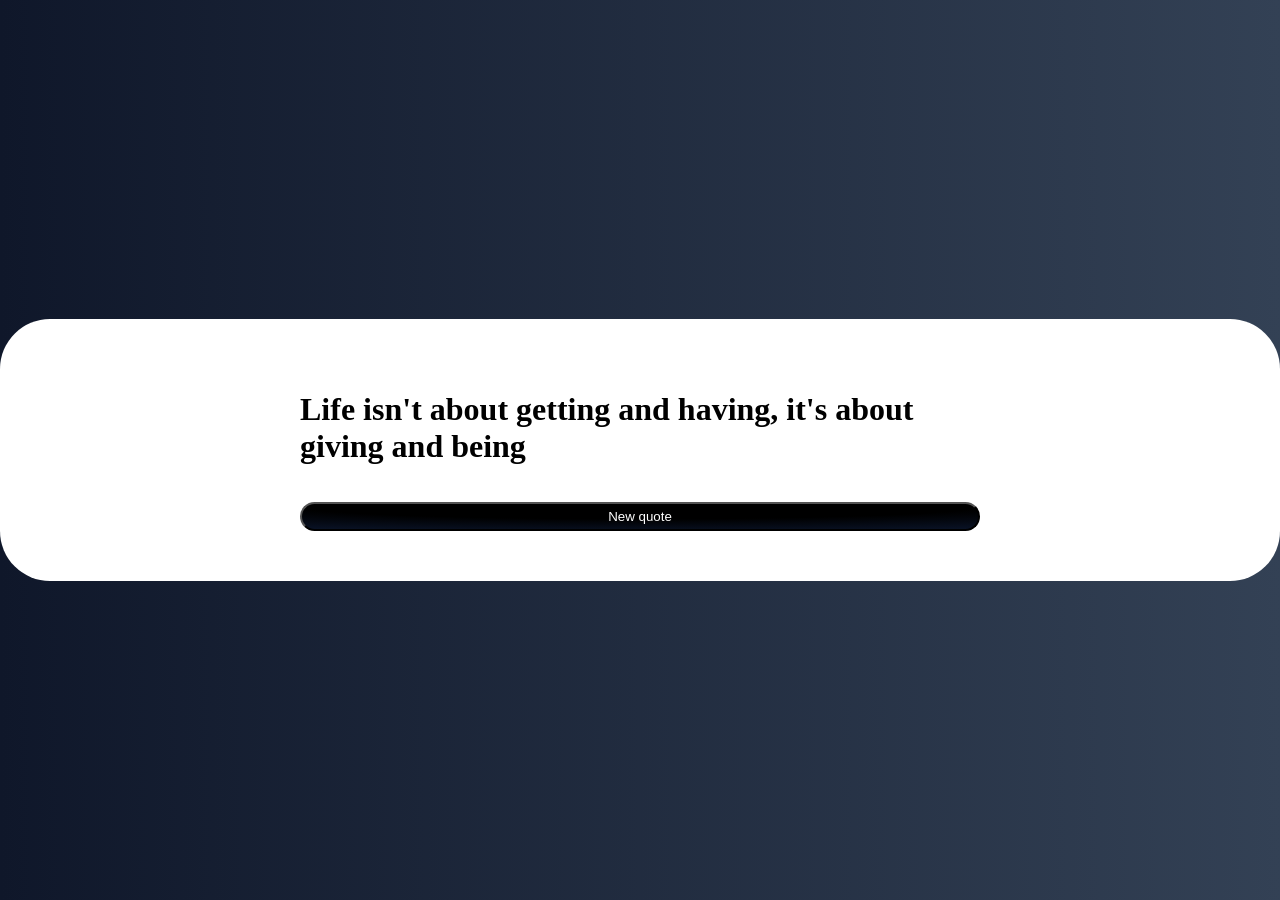
==== Sprint-3/quote-generator/index.html @ 4c5565b0 "edited some html and css" ====
<!doctype html>
<html lang="en">
  <head>
    <meta charset="UTF-8" />
    <meta name="viewport" content="width=device-width, initial-scale=1.0" />
    <title>Quote Generator App</title>
    <script defer src="quotes.js"></script>
    <link rel="stylesheet" href="style.css" />
  </head>
  <body>
    <div class="box">
      <div>
        <h1 id="quote">
          Life isn't about getting and having, it's about giving and being
        </h1>
        <p id="author"></p>
      </div>
      <button type="button" id="new-quote">New quote</button>
    </div>
  </body>
</html>
---- Sprint-3/quote-generator/style.css ----
body {
  margin: 0;
  height: 100vh; /* full viewport height */
  display: flex;
  justify-content: center; /* horizontal */
  align-items: center; /*Vertical*/
  background: linear-gradient(to right, #0f172a, #334155);
}

.box {
  display: flex;
  flex-direction: column; /* stack text + button */
  gap: 1rem;
  padding: 50px 300px;
  background-color: white;
  border-radius: 50px;
}

#quote {
}

#new-quote {
  border-radius: 25px;
  padding: 5px;
  background: radial-gradient(125% 125% at 50% 10%, #000000 40%, #0d1a36 100%);
  color: white;
  transition: transform 300ms;
}

#new-quote:hover {
  color: black;
  background: white;
  transform: scale(1.05);
}
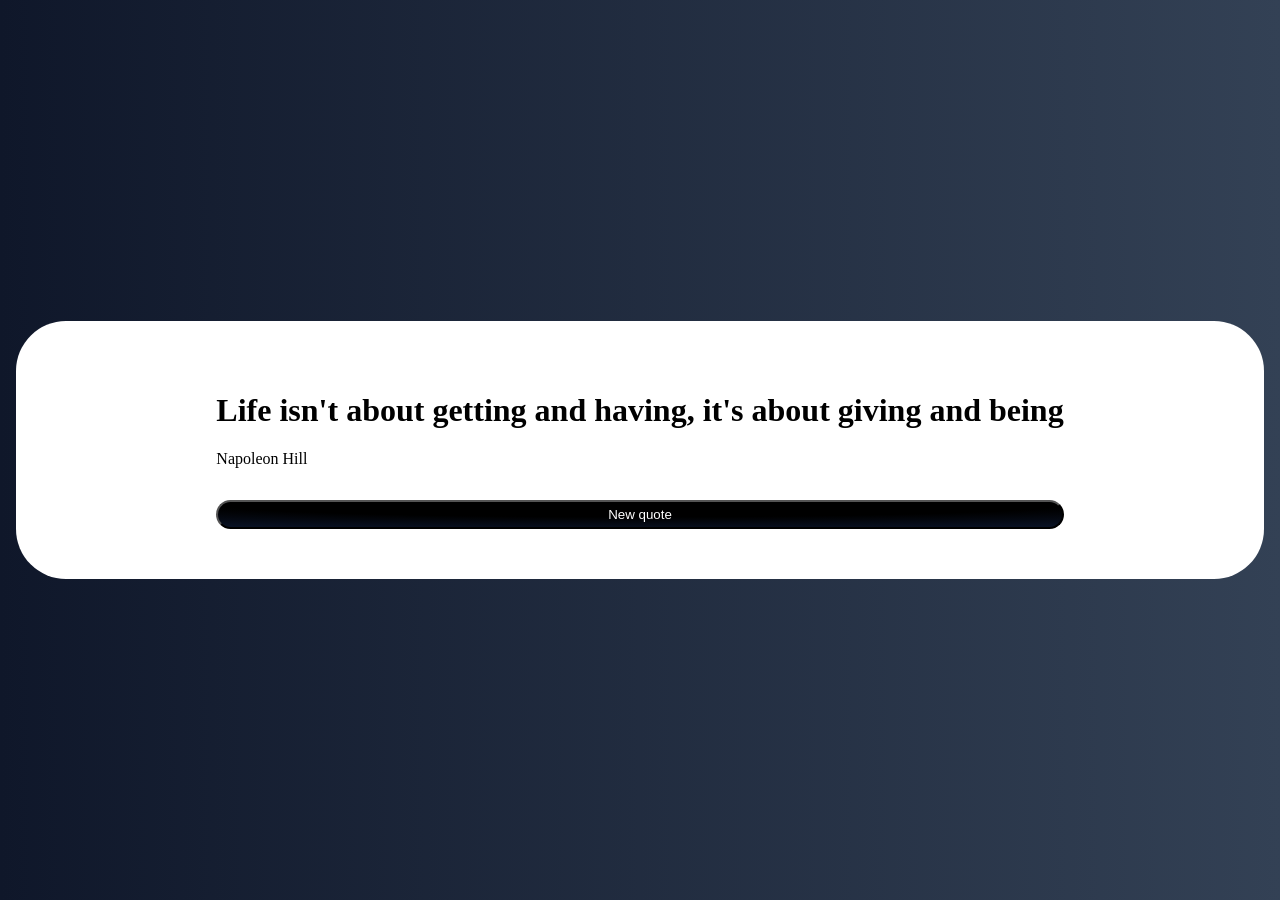
==== commit 2e195eed: "added some css" ====
--- a/Sprint-3/quote-generator/index.html
+++ b/Sprint-3/quote-generator/index.html
@@ -13,9 +13,11 @@
         <h1 id="quote">
           Life isn't about getting and having, it's about giving and being
         </h1>
-        <p id="author"></p>
+        <p id="author">Napoleon Hill</p>
       </div>
-      <button type="button" id="new-quote">New quote</button>
+      <button type="button" id="new-quote" onclick="newQuote()">
+        New quote
+      </button>
     </div>
   </body>
 </html>
--- a/Sprint-3/quote-generator/style.css
+++ b/Sprint-3/quote-generator/style.css
@@ -11,7 +11,7 @@
   display: flex;
   flex-direction: column; /* stack text + button */
   gap: 1rem;
-  padding: 50px 300px;
+  padding: 50px 200px;
   background-color: white;
   border-radius: 50px;
 }
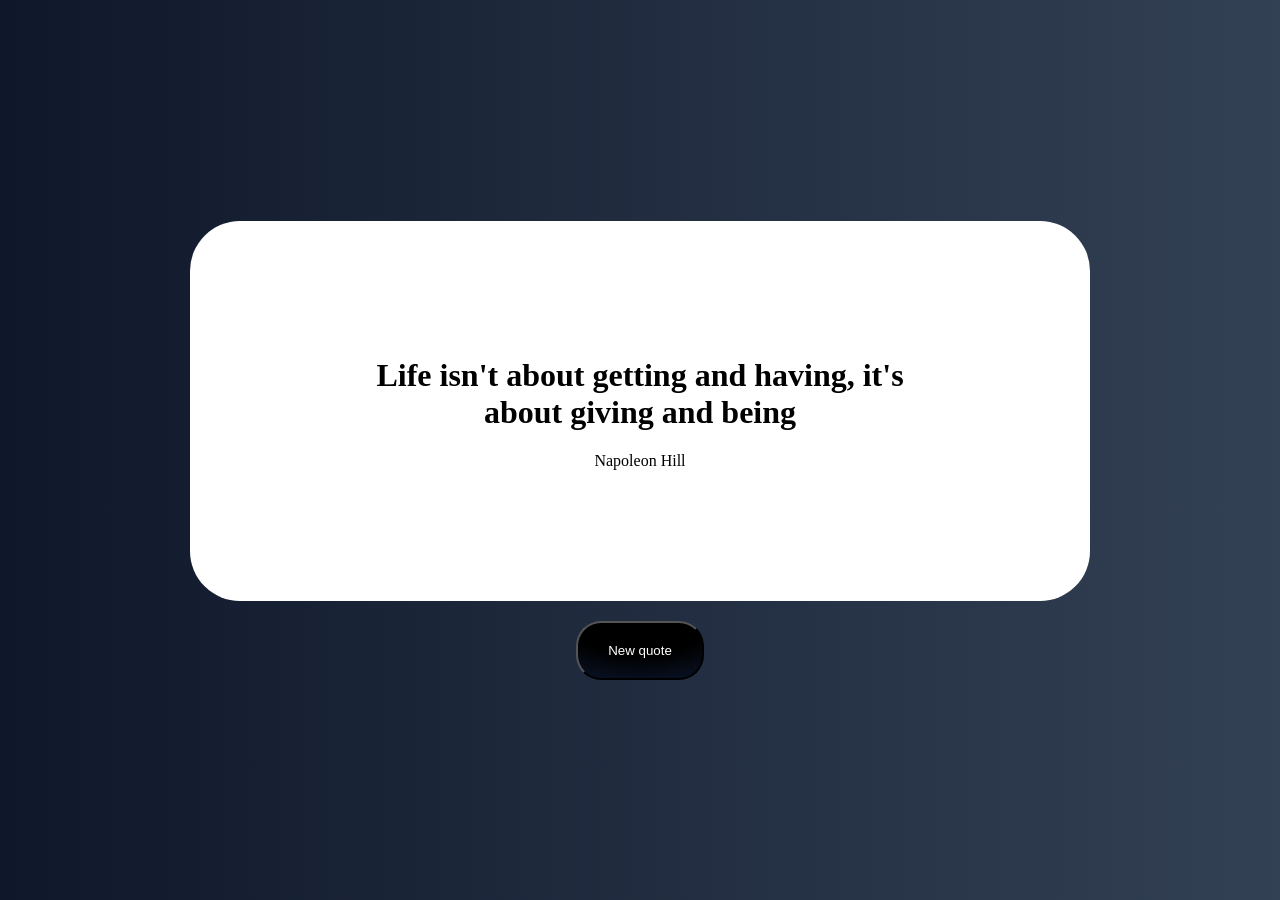
==== commit 17e5a58e: "Fixed the implementation and style of the quote generator" ====
--- a/Sprint-3/quote-generator/index.html
+++ b/Sprint-3/quote-generator/index.html
@@ -9,15 +9,13 @@
   </head>
   <body>
     <div class="box">
-      <div>
+      <div class="content">
         <h1 id="quote">
           Life isn't about getting and having, it's about giving and being
         </h1>
         <p id="author">Napoleon Hill</p>
       </div>
-      <button type="button" id="new-quote" onclick="newQuote()">
-        New quote
-      </button>
     </div>
+    <button type="button" id="new-quote" onclick="newQuote()">New quote</button>
   </body>
 </html>
--- a/Sprint-3/quote-generator/style.css
+++ b/Sprint-3/quote-generator/style.css
@@ -2,6 +2,7 @@
   margin: 0;
   height: 100vh; /* full viewport height */
   display: flex;
+  flex-direction: column;
   justify-content: center; /* horizontal */
   align-items: center; /*Vertical*/
   background: linear-gradient(to right, #0f172a, #334155);
@@ -10,21 +11,29 @@
 .box {
   display: flex;
   flex-direction: column; /* stack text + button */
+  justify-content: center;
+  align-items: center;
   gap: 1rem;
-  padding: 50px 200px;
+
+  width: 600px;
+  height: 300px;
+
+  padding: 40px 150px;
   background-color: white;
   border-radius: 50px;
 }
 
-#quote {
+.content {
+  text-align: center;
 }
 
 #new-quote {
   border-radius: 25px;
-  padding: 5px;
+  padding: 20px 30px;
   background: radial-gradient(125% 125% at 50% 10%, #000000 40%, #0d1a36 100%);
   color: white;
   transition: transform 300ms;
+  margin-top: 20px;
 }
 
 #new-quote:hover {
